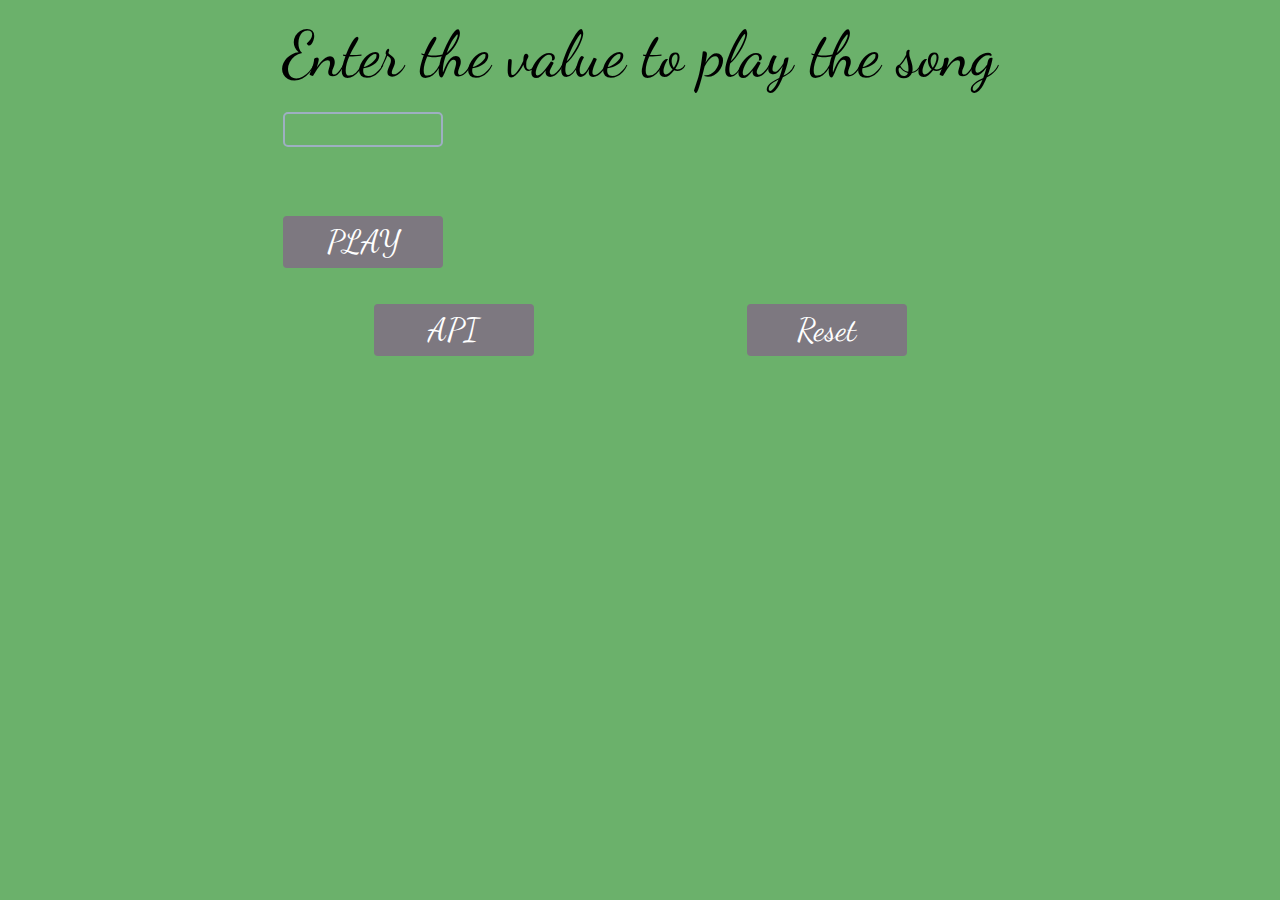
==== index.html @ 875eaa01 "api" ====
<!DOCTYPE html>
<html lang="fr">
  <head>
    <meta charset="UTF-8" />
    <meta http-equiv="X-UA-Compatible" content="IE=edge" />
    <meta name="viewport" content="width=device-width, initial-scale=1.0" />
    <title>99 bolées de cidre sur le mur</title>
    <!-- Google Fonts  -->
    <link rel="preconnect" href="https://fonts.googleapis.com" />
    <link rel="preconnect" href="https://fonts.gstatic.com" crossorigin />
    <link
      href="https://fonts.googleapis.com/css2?family=Dancing+Script:wght@400;500;600;700&display=swap"
      rel="stylesheet"
    />
    <link rel="stylesheet" href="style.css" />
  </head>
  <body>
    <main id="main">
      <section class="main">
        <form id="form">
          <label for="song" id="label">Enter the value to play the song</label>
          <br />
          <input id="input" class="input" type="number" min="0" max="99" />
          <small class="small">Error message</small>
          <button id="button" class="button">PLAY</button>
        </form>
        <div id="buttons">
          <button id="button2" class="button">API</button>
          <button id="button3" class="button">Reset</button>
        </div>
        <article id="output">
          <p id="song"></p>
        </article>
      </section>
    </main>
    <script src="song.js"></script>
  </body>
</html>
---- style.css ----
* {
  margin: 0;
  padding: 0;
  box-sizing: border-box;
}
body {
  background-color: rgb(107, 177, 107);
  font-family: "Dancing Script", cursive;
}

#main {
  display: flex;
  justify-content: center;
  align-items: center;
}

.main {
  display: flex;
  flex-direction: column;
}

#form {
  margin: 1rem;
  display: flex;
  flex-direction: column;
}

#label {
  font-size: 4rem;
}

.input {
  max-width: 10rem;
  outline: none;
  background-color: inherit;
  border: none;
  border: 2px solid #9eafc2;
  border-radius: 5px;
  padding: 0.5rem;
}

#song {
  font-size: 2rem;
  font-weight: 700;
}

.button {
  font-family: inherit;
  background-color: #7d7880;
  border: 2px solid #7d7880;
  border-radius: 4px;
  color: #fff;
  display: block;
  font-size: 2rem;
  padding: 5px;
  margin-top: 20px;
  max-width: 10rem;
}

.small {
  color: #e74c3c;
  margin: 10px;
  font-size: 1.5rem;
  font-weight: 700;
  visibility: hidden;
}

.error {
  visibility: visible;
}

#buttons {
  display: flex;
  justify-content: space-around;
}

#button2,
#button3 {
  width: 100%;
}
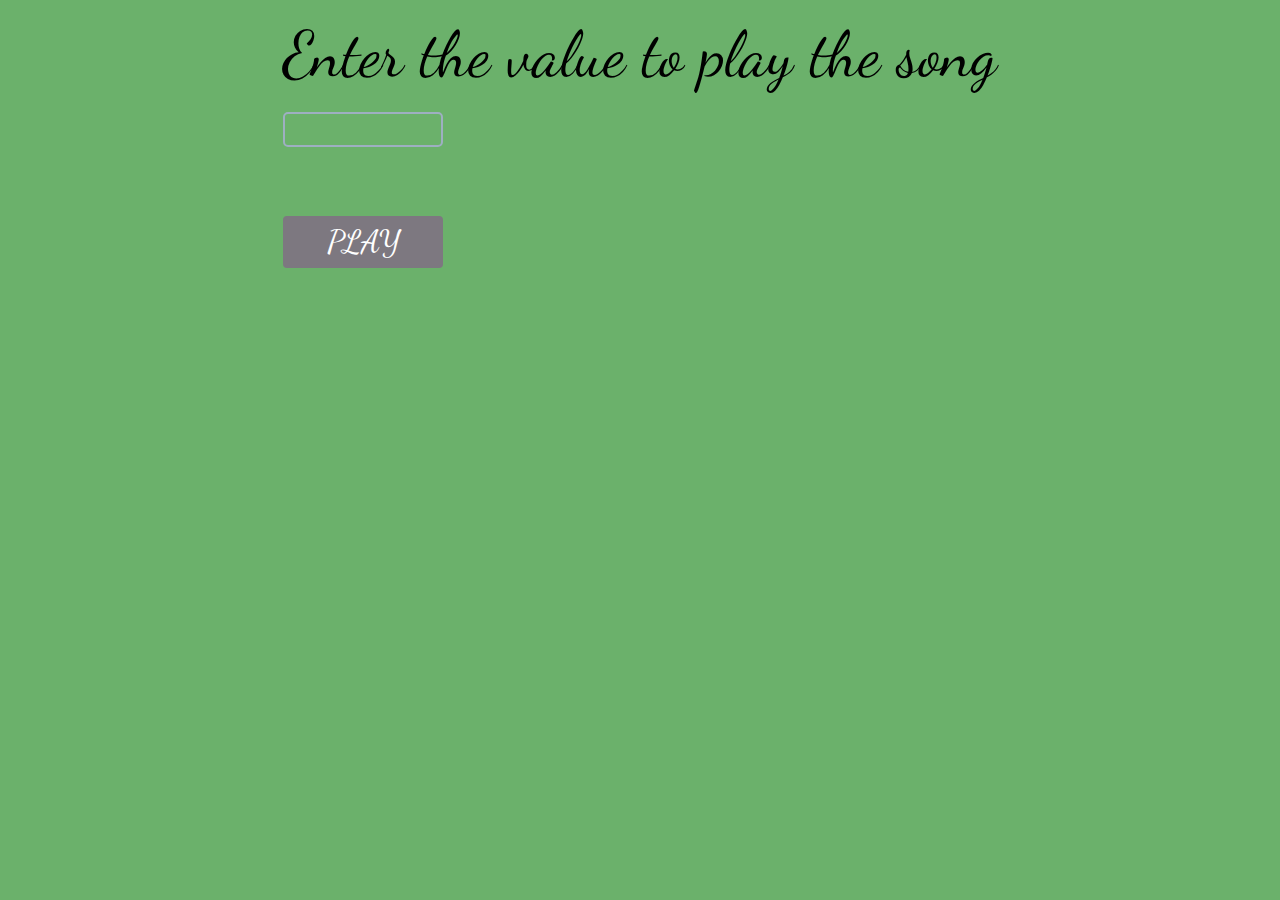
==== commit 08f0fed5: "refector code" ====
--- a/index.html
+++ b/index.html
@@ -24,10 +24,6 @@
           <small class="small">Error message</small>
           <button id="button" class="button">PLAY</button>
         </form>
-        <div id="buttons">
-          <button id="button2" class="button">API</button>
-          <button id="button3" class="button">Reset</button>
-        </div>
         <article id="output">
           <p id="song"></p>
         </article>
--- a/style.css
+++ b/style.css
@@ -69,13 +69,3 @@
   visibility: visible;
 }
 
-#buttons {
-  display: flex;
-  justify-content: space-around;
-}
-
-#button2,
-#button3 {
-  width: 100%;
-}
-
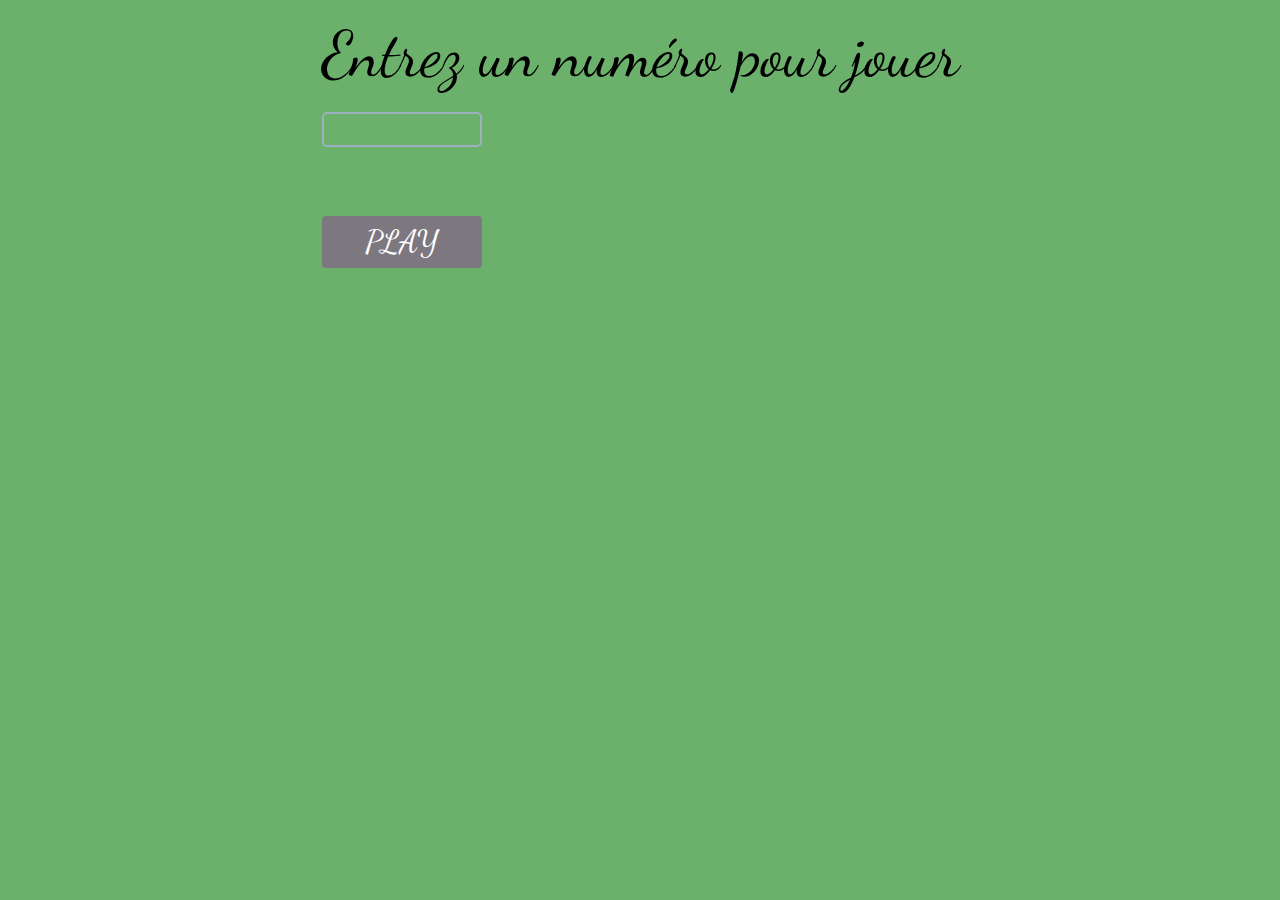
==== commit dce0636e: "updated code" ====
--- a/index.html
+++ b/index.html
@@ -18,7 +18,7 @@
     <main id="main">
       <section class="main">
         <form id="form">
-          <label for="song" id="label">Enter the value to play the song</label>
+          <label for="song" id="label">Entrez un numéro pour jouer</label>
           <br />
           <input id="input" class="input" type="number" min="0" max="99" />
           <small class="small">Error message</small>
